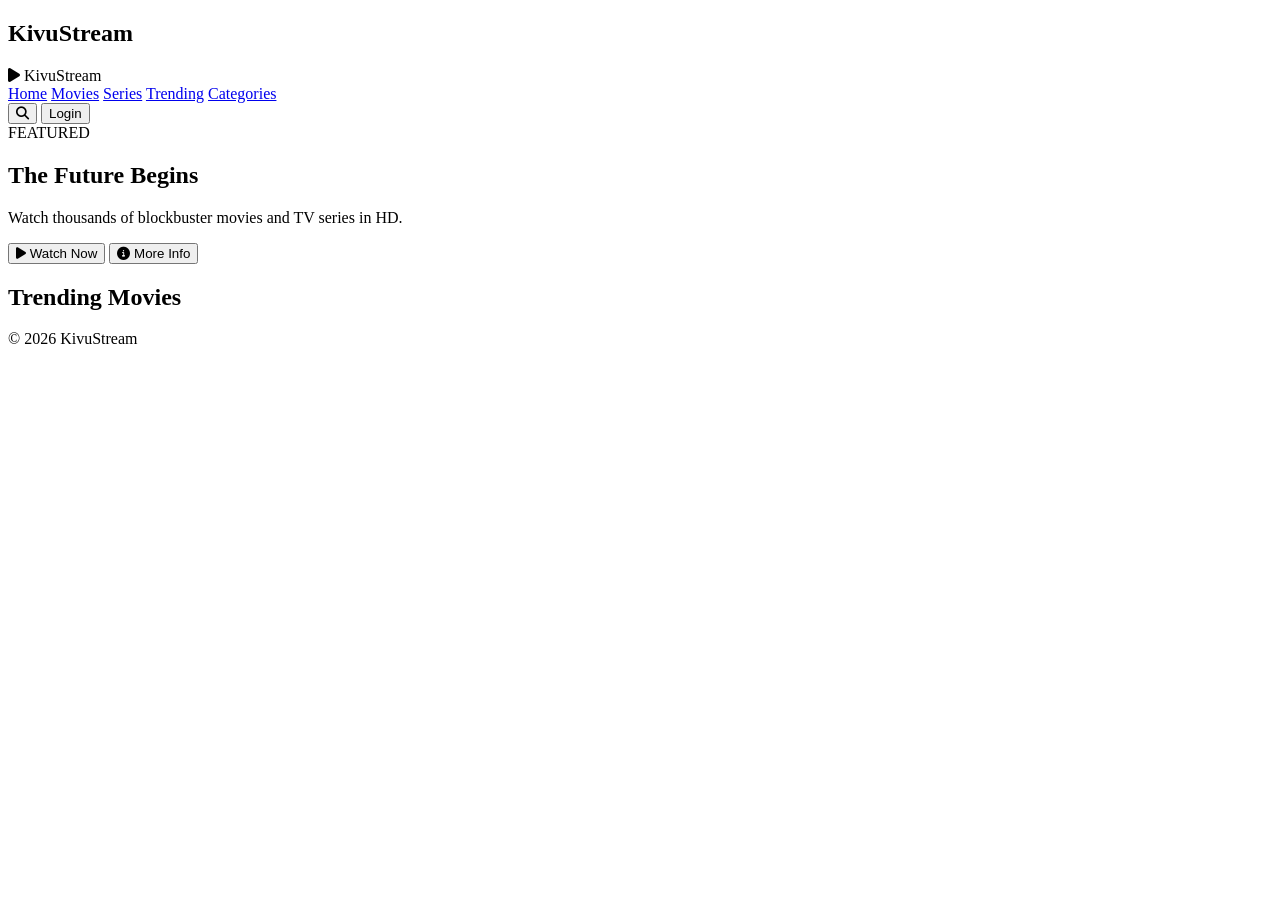
==== index.html @ 297dd87d "Create index.html" ====
<!DOCTYPE html>
<html lang="en">
<head>

<meta charset="UTF-8">
<meta name="viewport" content="width=device-width, initial-scale=1.0">

<title>KivuStream | Watch Movies & TV Shows</title>

<meta name="theme-color" content="#2563eb">

<link rel="preconnect" href="https://fonts.googleapis.com">
<link rel="preconnect" href="https://fonts.gstatic.com" crossorigin>

<link href="https://fonts.googleapis.com/css2?family=Inter:wght@300;400;500;600;700;800&display=swap" rel="stylesheet">

<link rel="stylesheet"
href="https://cdnjs.cloudflare.com/ajax/libs/font-awesome/6.7.2/css/all.min.css">

<link rel="stylesheet" href="css/style.css">
<link rel="stylesheet" href="css/responsive.css">
<link rel="stylesheet" href="css/animations.css">

</head>

<body>

<div id="loader">

<div class="spinner"></div>

<h2>KivuStream</h2>

</div>

<div id="app">

<header class="navbar">

<div class="logo">

<i class="fa-solid fa-play"></i>

<span>KivuStream</span>

</div>

<nav>

<a href="#">Home</a>

<a href="#">Movies</a>

<a href="#">Series</a>

<a href="#">Trending</a>

<a href="#">Categories</a>

</nav>

<div class="actions">

<button class="search-btn">

<i class="fa fa-search"></i>

</button>

<button class="login-btn">

Login

</button>

</div>

</header>

<section class="hero">

<div class="overlay"></div>

<div class="hero-content">

<span class="badge">FEATURED</span>

<h1>The Future Begins</h1>

<p>
Watch thousands of blockbuster movies and TV series in HD.
</p>

<div class="hero-buttons">

<button class="watch">

<i class="fa fa-play"></i>

Watch Now

</button>

<button class="info">

<i class="fa fa-circle-info"></i>

More Info

</button>

</div>

</div>

</section>

<main>

<section class="movies">

<h2>Trending Movies</h2>

<div id="movie-grid" class="movie-grid"></div>

</section>

</main>

<footer>

<p>

© 2026 KivuStream

</p>

</footer>

</div>

<script type="module" src="js/app.js"></script>

</body>
</html>
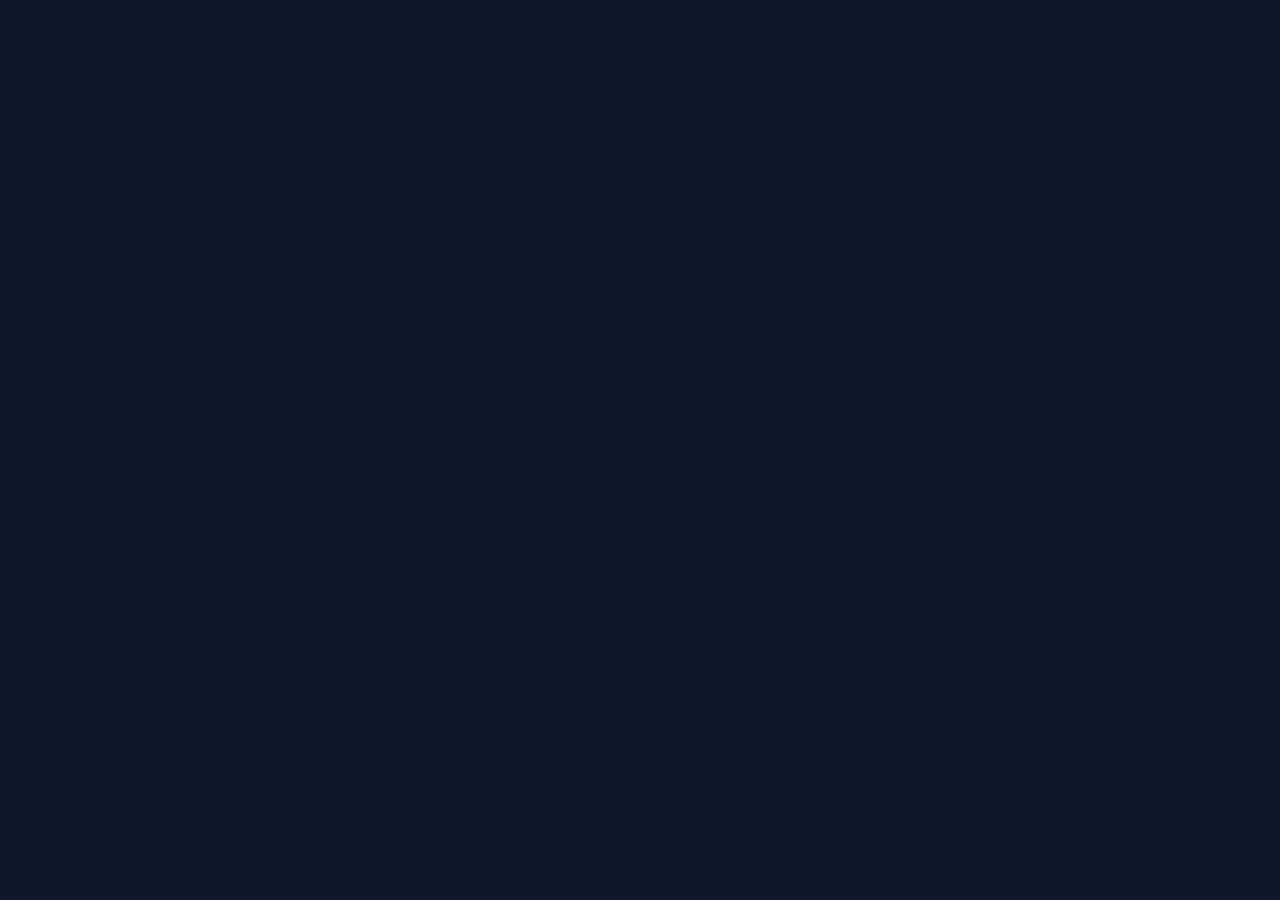
==== commit 51ccde3c: "Update index.html" ====
--- a/index.html
+++ b/index.html
@@ -5,139 +5,77 @@
 <meta charset="UTF-8">
 <meta name="viewport" content="width=device-width, initial-scale=1.0">
 
-<title>KivuStream | Watch Movies & TV Shows</title>
+<title>KivuStream</title>
 
-<meta name="theme-color" content="#2563eb">
+<meta name="theme-color" content="#2563EB">
 
 <link rel="preconnect" href="https://fonts.googleapis.com">
 <link rel="preconnect" href="https://fonts.gstatic.com" crossorigin>
 
 <link href="https://fonts.googleapis.com/css2?family=Inter:wght@300;400;500;600;700;800&display=swap" rel="stylesheet">
 
-<link rel="stylesheet"
-href="https://cdnjs.cloudflare.com/ajax/libs/font-awesome/6.7.2/css/all.min.css">
+<link href="https://cdnjs.cloudflare.com/ajax/libs/font-awesome/6.7.2/css/all.min.css" rel="stylesheet">
 
+<link rel="stylesheet" href="css/variables.css">
 <link rel="stylesheet" href="css/style.css">
 <link rel="stylesheet" href="css/responsive.css">
-<link rel="stylesheet" href="css/animations.css">
 
 </head>
 
 <body>
 
 <div id="loader">
-
-<div class="spinner"></div>
-
-<h2>KivuStream</h2>
-
+    <div class="loader-spinner"></div>
+    <h2>KivuStream</h2>
 </div>
 
 <div id="app">
 
-<header class="navbar">
+<header id="navbar"></header>
 
-<div class="logo">
+<main>
 
-<i class="fa-solid fa-play"></i>
+<section id="hero"></section>
 
-<span>KivuStream</span>
+<section id="trending"></section>
+
+<section id="latestMovies"></section>
+
+<section id="latestSeries"></section>
+
+<section id="action"></section>
+
+<section id="comedy"></section>
+
+<section id="drama"></section>
+
+<section id="romance"></section>
+
+<section id="crime"></section>
+
+<section id="scifi"></section>
+
+<section id="animation"></section>
+
+<section id="indian"></section>
+
+<section id="horror"></section>
+
+<section id="highschool"></section>
+
+<section id="tvseries"></section>
+
+<section id="recommended"></section>
+
+</main>
+
+<footer id="footer"></footer>
 
 </div>
 
-<nav>
+<div id="modal"></div>
 
-<a href="#">Home</a>
-
-<a href="#">Movies</a>
-
-<a href="#">Series</a>
-
-<a href="#">Trending</a>
-
-<a href="#">Categories</a>
-
-</nav>
-
-<div class="actions">
-
-<button class="search-btn">
-
-<i class="fa fa-search"></i>
-
-</button>
-
-<button class="login-btn">
-
-Login
-
-</button>
-
-</div>
-
-</header>
-
-<section class="hero">
-
-<div class="overlay"></div>
-
-<div class="hero-content">
-
-<span class="badge">FEATURED</span>
-
-<h1>The Future Begins</h1>
-
-<p>
-Watch thousands of blockbuster movies and TV series in HD.
-</p>
-
-<div class="hero-buttons">
-
-<button class="watch">
-
-<i class="fa fa-play"></i>
-
-Watch Now
-
-</button>
-
-<button class="info">
-
-<i class="fa fa-circle-info"></i>
-
-More Info
-
-</button>
-
-</div>
-
-</div>
-
-</section>
-
-<main>
-
-<section class="movies">
-
-<h2>Trending Movies</h2>
-
-<div id="movie-grid" class="movie-grid"></div>
-
-</section>
-
-</main>
-
-<footer>
-
-<p>
-
-© 2026 KivuStream
-
-</p>
-
-</footer>
-
-</div>
+<div id="toast-container"></div>
 
 <script type="module" src="js/app.js"></script>
 
--- a/css/style.css
+++ b/css/style.css
@@ -0,0 +1,384 @@
+:root{
+
+--blue:#2563eb;
+--green:#10b981;
+--yellow:#facc15;
+--gray:#374151;
+--dark:#0f172a;
+--card:#1e293b;
+--text:#ffffff;
+--muted:#94a3b8;
+
+}
+
+*{
+
+margin:0;
+
+padding:0;
+
+box-sizing:border-box;
+
+font-family:'Inter',;
+
+}
+
+body{
+
+background:var(--dark);
+
+color:var(--text);
+
+overflow-x:hidden;
+
+}
+
+a{
+
+text-decoration:none;
+
+color:white;
+
+}
+
+img{
+
+display:block;
+
+max-width:100%;
+
+}
+
+.navbar{
+
+height:75px;
+
+display:flex;
+
+align-items:center;
+
+justify-content:space-between;
+
+padding:0 60px;
+
+background:rgba(15,23,42,.9);
+
+backdrop-filter:blur(20px);
+
+position:fixed;
+
+width:100%;
+
+z-index:999;
+
+}
+
+.logo{
+
+font-size:28px;
+
+font-weight:800;
+
+display:flex;
+
+gap:12px;
+
+align-items:center;
+
+color:var(--yellow);
+
+}
+
+.logo i{
+
+color:var(--green);
+
+}
+
+nav{
+
+display:flex;
+
+gap:35px;
+
+}
+
+nav a{
+
+font-weight:600;
+
+transition:.3s;
+
+}
+
+nav a:hover{
+
+color:var(--green);
+
+}
+
+.actions{
+
+display:flex;
+
+gap:15px;
+
+}
+
+.actions button{
+
+border:none;
+
+padding:10px 18px;
+
+border-radius:10px;
+
+cursor:pointer;
+
+font-weight:700;
+
+}
+
+.search-btn{
+
+background:var(--gray);
+
+color:white;
+
+}
+
+.login-btn{
+
+background:var(--blue);
+
+color:white;
+
+}
+
+.hero{
+
+height:100vh;
+
+background:url("https://images.unsplash.com/photo-1489599849927-2ee91cede3ba?auto=format&fit=crop&w=1800&q=80") center/cover;
+
+display:flex;
+
+align-items:center;
+
+padding:80px;
+
+position:relative;
+
+}
+
+.overlay{
+
+position:absolute;
+
+inset:0;
+
+background:linear-gradient(to right,#0f172af0,#0f172a70);
+
+}
+
+.hero-content{
+
+position:relative;
+
+max-width:600px;
+
+z-index:2;
+
+}
+
+.badge{
+
+background:var(--yellow);
+
+color:black;
+
+padding:6px 14px;
+
+border-radius:20px;
+
+font-weight:700;
+
+}
+
+.hero h1{
+
+font-size:64px;
+
+margin:20px 0;
+
+}
+
+.hero p{
+
+color:var(--muted);
+
+font-size:20px;
+
+line-height:1.7;
+
+}
+
+.hero-buttons{
+
+margin-top:35px;
+
+display:flex;
+
+gap:20px;
+
+}
+
+.watch{
+
+background:var(--green);
+
+color:white;
+
+}
+
+.info{
+
+background:var(--blue);
+
+color:white;
+
+}
+
+.hero-buttons button{
+
+padding:16px 30px;
+
+border:none;
+
+border-radius:12px;
+
+cursor:pointer;
+
+font-size:16px;
+
+font-weight:700;
+
+}
+
+.movies{
+
+padding:80px;
+
+}
+
+.movies h2{
+
+margin-bottom:30px;
+
+font-size:32px;
+
+}
+
+.movie-grid{
+
+display:grid;
+
+grid-template-columns:repeat(auto-fill,minmax(230px,1fr));
+
+gap:25px;
+
+}
+
+.movie-card{
+
+background:var(--card);
+
+border-radius:18px;
+
+overflow:hidden;
+
+transition:.35s;
+
+}
+
+.movie-card:hover{
+
+transform:translateY(-10px);
+
+}
+
+.poster{
+
+height:320px;
+
+background:#333;
+
+}
+
+.movie-info{
+
+padding:20px;
+
+}
+
+.movie-info h3{
+
+font-size:18px;
+
+margin-bottom:10px;
+
+}
+
+.movie-info span{
+
+color:var(--yellow);
+
+}
+
+footer{
+
+padding:50px;
+
+text-align:center;
+
+color:var(--muted);
+
+}
+
+#loader{
+
+position:fixed;
+
+inset:0;
+
+background:#08111f;
+
+display:flex;
+
+justify-content:center;
+
+align-items:center;
+
+flex-direction:column;
+
+z-index:9999;
+
+}
+
+.spinner{
+
+width:60px;
+
+height:60px;
+
+border:5px solid #333;
+
+border-top:5px solid var(--green);
+
+border-radius:50%;
+
+animation:spin 1s linear infinite;
+
+margin-bottom:20px;
+
+}
--- a/css/responsive.css
+++ b/css/responsive.css
@@ -0,0 +1,33 @@
+@media(max-width:900px){
+
+.navbar{
+
+padding:20px;
+
+}
+
+nav{
+
+display:none;
+
+}
+
+.hero{
+
+padding:30px;
+
+}
+
+.hero h1{
+
+font-size:42px;
+
+}
+
+.movies{
+
+padding:30px;
+
+}
+
+}
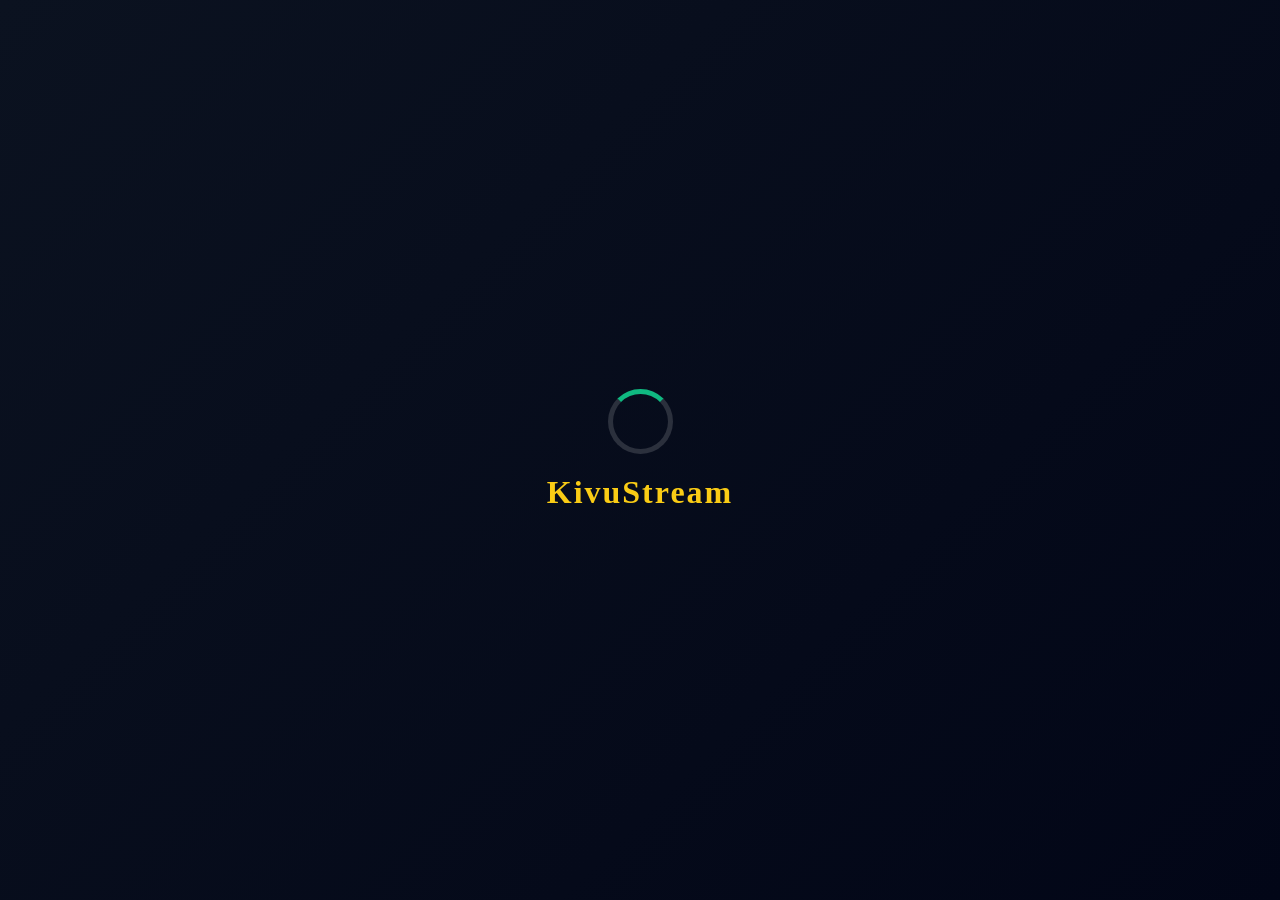
==== commit 13ec3bca: "Update index.html" ====
--- a/index.html
+++ b/index.html
@@ -30,7 +30,7 @@
 </div>
 
 <div id="app">
-
+<div id="navbar-container"></div>
 <header id="navbar"></header>
 
 <main>
--- a/css/variables.css
+++ b/css/variables.css
@@ -0,0 +1,262 @@
+/* ===========================================
+   KIVUSTREAM PRO
+   DESIGN SYSTEM
+=========================================== */
+
+:root{
+
+/* ===========================
+   BRAND COLORS
+=========================== */
+
+--primary:#2563EB;
+--primary-hover:#1D4ED8;
+
+--secondary:#10B981;
+--secondary-hover:#059669;
+
+--accent:#FACC15;
+--accent-hover:#EAB308;
+
+--success:#22C55E;
+--warning:#F59E0B;
+--danger:#EF4444;
+
+/* ===========================
+   BACKGROUNDS
+=========================== */
+
+--bg:#0B1220;
+--bg-secondary:#111827;
+--surface:#172033;
+--surface-hover:#1F2937;
+--surface-light:#263246;
+
+/* ===========================
+   TEXT
+=========================== */
+
+--text:#FFFFFF;
+--text-secondary:#D1D5DB;
+--text-muted:#94A3B8;
+--text-disabled:#64748B;
+
+/* ===========================
+   BORDERS
+=========================== */
+
+--border:#334155;
+--border-light:#475569;
+
+/* ===========================
+   BADGES
+=========================== */
+
+--hd:#2563EB;
+--premium:#FACC15;
+--new:#10B981;
+--top10:#EF4444;
+
+/* ===========================
+   OVERLAYS
+=========================== */
+
+--overlay-dark:rgba(0,0,0,.72);
+--overlay-light:rgba(255,255,255,.08);
+
+/* ===========================
+   GLASS
+=========================== */
+
+--glass:rgba(255,255,255,.06);
+--glass-border:rgba(255,255,255,.12);
+
+/* ===========================
+   SHADOWS
+=========================== */
+
+--shadow-xs:0 2px 6px rgba(0,0,0,.15);
+
+--shadow-sm:0 6px 16px rgba(0,0,0,.22);
+
+--shadow-md:0 12px 28px rgba(0,0,0,.30);
+
+--shadow-lg:0 20px 40px rgba(0,0,0,.40);
+
+--shadow-xl:0 35px 80px rgba(0,0,0,.55);
+
+/* ===========================
+   RADIUS
+=========================== */
+
+--radius-xs:6px;
+--radius-sm:10px;
+--radius-md:16px;
+--radius-lg:22px;
+--radius-xl:30px;
+--radius-round:999px;
+
+/* ===========================
+   SPACING
+=========================== */
+
+--space-1:4px;
+--space-2:8px;
+--space-3:12px;
+--space-4:16px;
+--space-5:20px;
+--space-6:24px;
+--space-7:32px;
+--space-8:40px;
+--space-9:48px;
+--space-10:64px;
+--space-11:80px;
+--space-12:100px;
+
+/* ===========================
+   LAYOUT
+=========================== */
+
+--container:1600px;
+
+--navbar-height:80px;
+
+--hero-height:88vh;
+
+--card-width:220px;
+
+--card-height:330px;
+
+/* ===========================
+   TRANSITIONS
+=========================== */
+
+--transition-fast:.18s ease;
+
+--transition:.3s ease;
+
+--transition-slow:.45s ease;
+
+/* ===========================
+   Z INDEX
+=========================== */
+
+--z-loader:99999;
+--z-modal:9999;
+--z-navbar:1000;
+--z-overlay:900;
+
+/* ===========================
+   TYPOGRAPHY
+=========================== */
+
+--font-main:"Inter",;
+
+--fw-light:300;
+--fw-normal:400;
+--fw-medium:500;
+--fw-semibold:600;
+--fw-bold:700;
+--fw-extrabold:800;
+
+--fs-xs:.75rem;
+--fs-sm:.875rem;
+--fs-md:1rem;
+--fs-lg:1.15rem;
+--fs-xl:1.4rem;
+--fs-2xl:2rem;
+--fs-3xl:3rem;
+--fs-4xl:4rem;
+
+/* ===========================
+   POSTERS
+=========================== */
+
+--poster-radius:18px;
+
+--poster-shadow:
+0 12px 30px rgba(0,0,0,.45);
+
+/* ===========================
+   BUTTONS
+=========================== */
+
+--btn-height:48px;
+
+--btn-radius:14px;
+
+/* ===========================
+   SEARCH
+=========================== */
+
+--search-height:56px;
+
+/* ===========================
+   FOOTER
+=========================== */
+
+--footer-bg:#08111E;
+
+}
+
+/* ===========================================
+   RESET
+=========================================== */
+
+*{
+margin:0;
+padding:0;
+box-sizing:border-box;
+}
+
+html{
+
+scroll-behavior:smooth;
+
+}
+
+body{
+
+background:var(--bg);
+
+color:var(--text);
+
+font-family:var(--font-main);
+
+overflow-x:hidden;
+
+}
+
+button{
+
+font-family:inherit;
+
+}
+
+input{
+
+font-family:inherit;
+
+}
+
+img{
+
+display:block;
+
+max-width:100%;
+
+}
+
+a{
+
+text-decoration:none;
+
+color:inherit;
+
+}
+
+ul{
+
+list-style:none;
+
+}
--- a/css/style.css
+++ b/css/style.css
@@ -1,384 +1,3996 @@
-:root{
-
---blue:#2563eb;
---green:#10b981;
---yellow:#facc15;
---gray:#374151;
---dark:#0f172a;
---card:#1e293b;
---text:#ffffff;
---muted:#94a3b8;
-
-}
-
-*{
-
-margin:0;
-
-padding:0;
-
-box-sizing:border-box;
-
-font-family:'Inter',;
-
-}
+/* ===========================================
+   KIVUSTREAM PRO
+   STYLE SYSTEM
+   PART 3A
+   GLOBAL + NAVBAR + LOADER
+=========================================== */
+
+
+/* ===========================================
+   GLOBAL BODY
+=========================================== */
 
 body{
 
-background:var(--dark);
-
-color:var(--text);
-
-overflow-x:hidden;
-
-}
-
-a{
-
-text-decoration:none;
-
-color:white;
-
-}
-
-img{
-
-display:block;
-
-max-width:100%;
-
-}
-
-.navbar{
-
-height:75px;
-
-display:flex;
-
-align-items:center;
-
-justify-content:space-between;
-
-padding:0 60px;
-
-background:rgba(15,23,42,.9);
-
-backdrop-filter:blur(20px);
-
-position:fixed;
-
-width:100%;
-
-z-index:999;
-
-}
+    background:var(--bg);
+
+    color:var(--text);
+
+    min-height:100vh;
+
+}
+
+
+/* ===========================================
+   APP CONTAINER
+=========================================== */
+
+#app{
+
+    width:100%;
+
+    min-height:100vh;
+
+    overflow:hidden;
+
+}
+
+
+/* ===========================================
+   MAIN CONTAINER
+=========================================== */
+
+main{
+
+    width:100%;
+
+}
+
+
+.container{
+
+    width:min(
+        var(--container),
+        100%
+    );
+
+    margin:auto;
+
+    padding-left:40px;
+
+    padding-right:40px;
+
+}
+
+
+/* ===========================================
+   LOADER
+=========================================== */
+
+
+#loader{
+
+    position:fixed;
+
+    inset:0;
+
+    background:
+    linear-gradient(
+        135deg,
+        var(--bg),
+        #020617
+    );
+
+    display:flex;
+
+    justify-content:center;
+
+    align-items:center;
+
+    flex-direction:column;
+
+    gap:20px;
+
+    z-index:var(--z-loader);
+
+    transition:
+    opacity .5s ease,
+    visibility .5s ease;
+
+}
+
+
+#loader.hide{
+
+    opacity:0;
+
+    visibility:hidden;
+
+}
+
+
+#loader h2{
+
+    font-size:32px;
+
+    font-weight:800;
+
+    color:var(--accent);
+
+    letter-spacing:2px;
+
+}
+
+
+
+.loader-spinner{
+
+
+    width:65px;
+
+    height:65px;
+
+
+    border-radius:50%;
+
+
+    border:
+
+    5px solid
+    rgba(255,255,255,.15);
+
+
+    border-top-color:
+
+    var(--secondary);
+
+
+    animation:
+
+    loaderSpin 1s linear infinite;
+
+
+}
+
+
+@keyframes loaderSpin{
+
+
+    from{
+
+        transform:rotate(0deg);
+
+    }
+
+
+    to{
+
+        transform:rotate(360deg);
+
+    }
+
+
+}
+
+
+
+/* ===========================================
+   CUSTOM SCROLLBAR
+=========================================== */
+
+
+::-webkit-scrollbar{
+
+    width:10px;
+
+    height:10px;
+
+}
+
+
+::-webkit-scrollbar-track{
+
+    background:
+
+    var(--bg-secondary);
+
+}
+
+
+::-webkit-scrollbar-thumb{
+
+    background:
+
+    linear-gradient(
+        var(--primary),
+        var(--secondary)
+    );
+
+    border-radius:20px;
+
+}
+
+
+::-webkit-scrollbar-thumb:hover{
+
+    background:
+
+    var(--accent);
+
+}
+
+
+
+/* ===========================================
+   GLASS NAVBAR
+=========================================== */
+
+
+#navbar{
+
+
+    position:fixed;
+
+    top:0;
+
+    left:0;
+
+    width:100%;
+
+
+    height:var(--navbar-height);
+
+
+    display:flex;
+
+
+    align-items:center;
+
+
+    justify-content:space-between;
+
+
+    padding:
+
+    0 50px;
+
+
+
+    z-index:var(--z-navbar);
+
+
+
+    background:
+
+    rgba(11,18,32,.65);
+
+
+
+    backdrop-filter:
+
+    blur(18px);
+
+
+
+    border-bottom:
+
+    1px solid
+
+    var(--glass-border);
+
+
+
+    transition:
+
+    var(--transition);
+
+
+
+}
+
+
+
+/* Navbar when scrolling */
+
+#navbar.scrolled{
+
+
+    background:
+
+    rgba(11,18,32,.95);
+
+
+    box-shadow:
+
+    var(--shadow-md);
+
+
+}
+
+
+
+/* ===========================================
+   LOGO
+=========================================== */
+
 
 .logo{
 
-font-size:28px;
-
-font-weight:800;
-
-display:flex;
-
-gap:12px;
-
-align-items:center;
-
-color:var(--yellow);
-
-}
+
+    display:flex;
+
+
+    align-items:center;
+
+
+    gap:12px;
+
+
+    font-size:28px;
+
+
+    font-weight:var(--fw-extrabold);
+
+
+    color:var(--accent);
+
+
+    cursor:pointer;
+
+
+}
+
+
 
 .logo i{
 
-color:var(--green);
-
-}
-
-nav{
-
-display:flex;
-
-gap:35px;
-
-}
-
-nav a{
-
-font-weight:600;
-
-transition:.3s;
-
-}
-
-nav a:hover{
-
-color:var(--green);
-
-}
-
-.actions{
-
-display:flex;
-
-gap:15px;
-
-}
-
-.actions button{
-
-border:none;
-
-padding:10px 18px;
-
-border-radius:10px;
-
-cursor:pointer;
-
-font-weight:700;
-
-}
-
-.search-btn{
-
-background:var(--gray);
-
-color:white;
-
-}
+
+    color:var(--secondary);
+
+
+    font-size:30px;
+
+
+}
+
+
+
+/* ===========================================
+   NAVIGATION LINKS
+=========================================== */
+
+
+.nav-links{
+
+
+    display:flex;
+
+
+    align-items:center;
+
+
+    gap:32px;
+
+
+}
+
+
+.nav-links a{
+
+
+    color:
+
+    var(--text-secondary);
+
+
+    font-size:
+
+    var(--fs-md);
+
+
+    font-weight:
+
+    var(--fw-medium);
+
+
+    position:relative;
+
+
+    transition:
+
+    var(--transition);
+
+
+}
+
+
+
+.nav-links a::after{
+
+
+    content:"";
+
+
+    position:absolute;
+
+
+    left:0;
+
+
+    bottom:-8px;
+
+
+    width:0;
+
+
+    height:3px;
+
+
+    border-radius:20px;
+
+
+    background:
+
+    var(--secondary);
+
+
+    transition:
+
+    var(--transition);
+
+
+
+}
+
+
+
+
+.nav-links a:hover{
+
+
+    color:
+
+    var(--text);
+
+
+}
+
+
+
+.nav-links a:hover::after{
+
+
+    width:100%;
+
+
+}
+
+
+
+/* ===========================================
+   NAV ACTION BUTTONS
+=========================================== */
+
+
+.nav-actions{
+
+
+    display:flex;
+
+
+    align-items:center;
+
+
+    gap:14px;
+
+
+}
+
+
+
+.icon-btn{
+
+
+    width:45px;
+
+
+    height:45px;
+
+
+    border-radius:
+
+    var(--radius-md);
+
+
+    border:
+
+    1px solid
+
+    var(--glass-border);
+
+
+    background:
+
+    var(--glass);
+
+
+    color:
+
+    var(--text);
+
+
+    display:flex;
+
+
+    align-items:center;
+
+
+    justify-content:center;
+
+
+    cursor:pointer;
+
+
+    transition:
+
+    var(--transition);
+
+
+
+}
+
+
+
+.icon-btn:hover{
+
+
+    background:
+
+    var(--primary);
+
+
+    transform:
+
+    translateY(-3px);
+
+
+}
+
+
+
 
 .login-btn{
 
-background:var(--blue);
-
-color:white;
-
-}
-
-.hero{
-
-height:100vh;
-
-background:url("https://images.unsplash.com/photo-1489599849927-2ee91cede3ba?auto=format&fit=crop&w=1800&q=80") center/cover;
-
-display:flex;
-
-align-items:center;
-
-padding:80px;
-
-position:relative;
-
-}
-
-.overlay{
-
-position:absolute;
-
-inset:0;
-
-background:linear-gradient(to right,#0f172af0,#0f172a70);
-
-}
+
+    height:
+
+    var(--btn-height);
+
+
+    padding:
+
+    0 25px;
+
+
+    border:none;
+
+
+    border-radius:
+
+    var(--btn-radius);
+
+
+    background:
+
+    var(--primary);
+
+
+    color:white;
+
+
+    font-weight:
+
+    var(--fw-bold);
+
+
+    cursor:pointer;
+
+
+    transition:
+
+    var(--transition);
+
+
+
+}
+
+
+
+
+.login-btn:hover{
+
+
+    background:
+
+    var(--primary-hover);
+
+
+    transform:
+
+    translateY(-3px);
+
+
+}
+
+
+
+/* ===========================================
+   BUTTON BASE
+=========================================== */
+
+
+.btn{
+
+
+    height:
+
+    var(--btn-height);
+
+
+    padding:
+
+    0 28px;
+
+
+    border-radius:
+
+    var(--btn-radius);
+
+
+    border:none;
+
+
+    cursor:pointer;
+
+
+    display:inline-flex;
+
+
+    align-items:center;
+
+
+    justify-content:center;
+
+
+    gap:10px;
+
+
+    font-weight:
+
+    var(--fw-bold);
+
+
+    transition:
+
+    var(--transition);
+
+
+
+}
+
+
+.btn-primary{
+
+
+    background:
+
+    var(--primary);
+
+
+    color:white;
+
+
+}
+
+
+
+.btn-primary:hover{
+
+
+    background:
+
+    var(--primary-hover);
+
+
+}
+
+
+
+.btn-green{
+
+
+    background:
+
+    var(--secondary);
+
+
+    color:white;
+
+
+}
+
+
+
+.btn-yellow{
+
+
+    background:
+
+    var(--accent);
+
+
+    color:#000;
+
+
+}
+/* ===========================================
+   KIVUSTREAM PRO
+   STYLE SYSTEM
+   PART 3B
+   HERO SECTION
+=========================================== */
+
+
+/* ===========================================
+   HERO CONTAINER
+=========================================== */
+
+
+#hero{
+
+
+    position:relative;
+
+
+    width:100%;
+
+
+    height:var(--hero-height);
+
+
+    min-height:650px;
+
+
+    display:flex;
+
+
+    align-items:center;
+
+
+    overflow:hidden;
+
+
+
+    background:
+
+
+    linear-gradient(
+
+        90deg,
+
+        var(--bg),
+
+        transparent
+
+    );
+
+
+
+}
+
+
+
+/* Dynamic TMDB backdrop image */
+
+.hero-backdrop{
+
+
+    position:absolute;
+
+
+    inset:0;
+
+
+    background-position:center;
+
+
+    background-size:cover;
+
+
+    background-repeat:no-repeat;
+
+
+    z-index:1;
+
+
+    animation:
+
+
+    heroZoom 15s infinite alternate;
+
+
+
+}
+
+
+
+/* ===========================================
+   HERO OVERLAYS
+=========================================== */
+
+
+.hero-overlay{
+
+
+    position:absolute;
+
+
+    inset:0;
+
+
+    z-index:2;
+
+
+    background:
+
+
+    linear-gradient(
+
+        90deg,
+
+        rgba(11,18,32,.98) 0%,
+
+        rgba(11,18,32,.75) 35%,
+
+        rgba(11,18,32,.35) 70%,
+
+        rgba(11,18,32,.8) 100%
+
+    );
+
+}
+
+
+
+.hero-bottom-fade{
+
+
+    position:absolute;
+
+
+    bottom:0;
+
+
+    left:0;
+
+
+    width:100%;
+
+
+    height:180px;
+
+
+    z-index:3;
+
+
+
+    background:
+
+
+    linear-gradient(
+
+        transparent,
+
+        var(--bg)
+
+    );
+
+
+
+}
+
+
+
+
+/* ===========================================
+   HERO CONTENT
+=========================================== */
+
 
 .hero-content{
 
-position:relative;
-
-max-width:600px;
-
-z-index:2;
-
-}
-
-.badge{
-
-background:var(--yellow);
-
-color:black;
-
-padding:6px 14px;
-
-border-radius:20px;
-
-font-weight:700;
-
-}
-
-.hero h1{
-
-font-size:64px;
-
-margin:20px 0;
-
-}
-
-.hero p{
-
-color:var(--muted);
-
-font-size:20px;
-
-line-height:1.7;
-
-}
-
-.hero-buttons{
-
-margin-top:35px;
-
-display:flex;
-
-gap:20px;
-
-}
-
-.watch{
-
-background:var(--green);
-
-color:white;
-
-}
-
-.info{
-
-background:var(--blue);
-
-color:white;
-
-}
-
-.hero-buttons button{
-
-padding:16px 30px;
-
-border:none;
-
-border-radius:12px;
-
-cursor:pointer;
-
-font-size:16px;
-
-font-weight:700;
-
-}
-
-.movies{
-
-padding:80px;
-
-}
-
-.movies h2{
-
-margin-bottom:30px;
-
-font-size:32px;
-
-}
-
-.movie-grid{
-
-display:grid;
-
-grid-template-columns:repeat(auto-fill,minmax(230px,1fr));
-
-gap:25px;
-
-}
+
+    position:relative;
+
+
+    z-index:4;
+
+
+    width:min(700px,90%);
+
+
+    margin-left:60px;
+
+
+    padding-top:60px;
+
+
+
+}
+
+
+
+.hero-badge{
+
+
+    display:inline-flex;
+
+
+    align-items:center;
+
+
+    gap:8px;
+
+
+
+    padding:
+
+    7px 16px;
+
+
+
+    border-radius:
+
+    var(--radius-round);
+
+
+
+    background:
+
+    var(--accent);
+
+
+
+    color:#000;
+
+
+
+    font-size:
+
+    var(--fs-sm);
+
+
+
+    font-weight:
+
+    var(--fw-bold);
+
+
+
+    margin-bottom:20px;
+
+
+
+}
+
+
+
+.hero-title{
+
+
+    font-size:
+
+    clamp(
+
+        42px,
+
+        6vw,
+
+        78px
+
+    );
+
+
+
+    line-height:1.05;
+
+
+    font-weight:
+
+    var(--fw-extrabold);
+
+
+    margin-bottom:20px;
+
+
+
+    text-shadow:
+
+    0 10px 30px rgba(0,0,0,.5);
+
+
+
+}
+
+
+
+.hero-description{
+
+
+    color:
+
+    var(--text-secondary);
+
+
+
+    font-size:
+
+    18px;
+
+
+
+    line-height:1.7;
+
+
+    max-width:600px;
+
+
+
+    display:-webkit-box;
+
+
+    -webkit-line-clamp:3;
+
+
+    -webkit-box-orient:vertical;
+
+
+    overflow:hidden;
+
+
+
+}
+
+
+
+
+/* ===========================================
+   HERO META INFORMATION
+=========================================== */
+
+
+.hero-meta{
+
+
+    display:flex;
+
+
+    align-items:center;
+
+
+    flex-wrap:wrap;
+
+
+    gap:12px;
+
+
+    margin:25px 0;
+
+
+
+}
+
+
+
+
+.hero-meta span{
+
+
+    padding:
+
+    6px 14px;
+
+
+
+    border-radius:
+
+    var(--radius-round);
+
+
+
+    background:
+
+    var(--glass);
+
+
+
+    border:
+
+    1px solid
+
+    var(--glass-border);
+
+
+
+    color:
+
+    var(--text);
+
+
+
+    font-size:
+
+    var(--fs-sm);
+
+
+
+}
+
+
+
+.hero-rating{
+
+
+    color:
+
+    var(--accent)!important;
+
+
+}
+
+
+
+/* ===========================================
+   HERO ACTION BUTTONS
+=========================================== */
+
+
+.hero-actions{
+
+
+    display:flex;
+
+
+    gap:15px;
+
+
+    margin-top:35px;
+
+
+
+}
+
+
+
+.hero-watch{
+
+
+    background:
+
+    var(--secondary);
+
+
+    color:white;
+
+
+
+}
+
+
+
+.hero-watch:hover{
+
+
+    background:
+
+    var(--secondary-hover);
+
+
+
+}
+
+
+
+.hero-trailer{
+
+
+    background:
+
+    rgba(255,255,255,.12);
+
+
+
+    color:white;
+
+
+
+    backdrop-filter:
+
+    blur(10px);
+
+
+
+    border:
+
+    1px solid
+
+    rgba(255,255,255,.2);
+
+
+
+}
+
+
+
+.hero-trailer:hover{
+
+
+    background:
+
+    rgba(255,255,255,.22);
+
+
+
+}
+
+
+
+
+
+/* ===========================================
+   HERO SLIDER CONTROLS
+=========================================== */
+
+
+.hero-controls{
+
+
+    position:absolute;
+
+
+    right:50px;
+
+
+    bottom:100px;
+
+
+    z-index:10;
+
+
+    display:flex;
+
+
+    gap:10px;
+
+
+
+}
+
+
+
+.hero-dot{
+
+
+    width:10px;
+
+
+    height:10px;
+
+
+    border-radius:50%;
+
+
+    background:
+
+    rgba(255,255,255,.4);
+
+
+
+    cursor:pointer;
+
+
+    transition:
+
+    var(--transition);
+
+
+
+}
+
+
+
+.hero-dot.active{
+
+
+    width:35px;
+
+
+    border-radius:20px;
+
+
+    background:
+
+    var(--secondary);
+
+
+
+}
+
+
+
+
+
+/* ===========================================
+   HERO ANIMATIONS
+=========================================== */
+
+
+@keyframes heroZoom{
+
+
+    from{
+
+
+        transform:scale(1);
+
+
+    }
+
+
+
+    to{
+
+
+        transform:scale(1.08);
+
+
+    }
+
+
+}
+
+
+
+
+
+.hero-content{
+
+
+    animation:
+
+    heroFade .8s ease;
+
+
+
+}
+
+
+
+@keyframes heroFade{
+
+
+    from{
+
+
+        opacity:0;
+
+
+        transform:
+
+        translateY(30px);
+
+
+
+    }
+
+
+
+    to{
+
+
+        opacity:1;
+
+
+        transform:
+
+        translateY(0);
+
+
+
+    }
+
+
+}
+/* ===========================================
+   KIVUSTREAM PRO
+   STYLE SYSTEM
+   PART 3C
+   MOVIE CARDS
+=========================================== */
+
+
+/* ===========================================
+   CONTENT SECTIONS
+=========================================== */
+
+
+.content-section{
+
+
+    width:100%;
+
+
+    padding:
+
+    35px 50px;
+
+
+
+}
+
+
+
+.section-header{
+
+
+    display:flex;
+
+
+    align-items:center;
+
+
+    justify-content:space-between;
+
+
+    margin-bottom:25px;
+
+
+
+}
+
+
+
+.section-title{
+
+
+    font-size:
+
+    var(--fs-2xl);
+
+
+
+    font-weight:
+
+    var(--fw-bold);
+
+
+
+    display:flex;
+
+
+    align-items:center;
+
+
+    gap:12px;
+
+
+
+}
+
+
+
+.section-title::before{
+
+
+    content:"";
+
+
+    width:5px;
+
+
+    height:30px;
+
+
+    background:
+
+    var(--secondary);
+
+
+
+    border-radius:
+
+    20px;
+
+
+
+}
+
+
+
+.view-all{
+
+
+    color:
+
+    var(--accent);
+
+
+
+    font-weight:
+
+    var(--fw-semibold);
+
+
+
+    cursor:pointer;
+
+
+    transition:
+
+    var(--transition);
+
+
+
+}
+
+
+
+.view-all:hover{
+
+
+    color:
+
+    var(--secondary);
+
+
+
+}
+
+
+
+
+/* ===========================================
+   MOVIE ROW
+=========================================== */
+
+
+.movie-row{
+
+
+    display:flex;
+
+
+    gap:22px;
+
+
+    overflow-x:auto;
+
+
+    scroll-behavior:smooth;
+
+
+    padding-bottom:20px;
+
+
+
+}
+
+
+
+.movie-row::-webkit-scrollbar{
+
+
+    height:6px;
+
+
+
+}
+
+
+
+/* ===========================================
+   MOVIE CARD
+=========================================== */
+
 
 .movie-card{
 
-background:var(--card);
-
-border-radius:18px;
-
-overflow:hidden;
-
-transition:.35s;
-
-}
+
+    position:relative;
+
+
+    flex:
+
+    0 0 var(--card-width);
+
+
+
+    height:
+
+    var(--card-height);
+
+
+
+    border-radius:
+
+    var(--poster-radius);
+
+
+
+    overflow:hidden;
+
+
+
+    background:
+
+    var(--surface);
+
+
+
+    cursor:pointer;
+
+
+
+    transition:
+
+    var(--transition);
+
+
+
+    box-shadow:
+
+    var(--shadow-sm);
+
+
+
+}
+
+
+
 
 .movie-card:hover{
 
-transform:translateY(-10px);
-
-}
-
-.poster{
-
-height:320px;
-
-background:#333;
-
-}
+
+    transform:
+
+    translateY(-12px)
+    scale(1.03);
+
+
+
+    box-shadow:
+
+    var(--shadow-xl);
+
+
+
+}
+
+
+
+
+
+/* ===========================================
+   POSTER IMAGE
+=========================================== */
+
+
+.movie-poster{
+
+
+    width:100%;
+
+
+    height:100%;
+
+
+    object-fit:cover;
+
+
+
+    transition:
+
+    var(--transition-slow);
+
+
+
+}
+
+
+
+
+.movie-card:hover .movie-poster{
+
+
+    transform:
+
+    scale(1.08);
+
+
+
+}
+
+
+
+/* ===========================================
+   CARD GRADIENT
+=========================================== */
+
+
+.movie-gradient{
+
+
+    position:absolute;
+
+
+    inset:0;
+
+
+    background:
+
+
+    linear-gradient(
+
+        transparent 40%,
+
+        rgba(0,0,0,.95)
+
+    );
+
+
+
+    z-index:2;
+
+
+
+}
+
+
+
+
+/* ===========================================
+   MOVIE INFO
+=========================================== */
+
 
 .movie-info{
 
-padding:20px;
-
-}
-
-.movie-info h3{
-
-font-size:18px;
-
-margin-bottom:10px;
-
-}
-
-.movie-info span{
-
-color:var(--yellow);
-
-}
-
-footer{
-
-padding:50px;
-
-text-align:center;
-
-color:var(--muted);
-
-}
-
-#loader{
-
-position:fixed;
-
-inset:0;
-
-background:#08111f;
-
-display:flex;
-
-justify-content:center;
-
-align-items:center;
-
-flex-direction:column;
-
-z-index:9999;
-
-}
-
-.spinner{
-
-width:60px;
-
-height:60px;
-
-border:5px solid #333;
-
-border-top:5px solid var(--green);
-
-border-radius:50%;
-
-animation:spin 1s linear infinite;
-
-margin-bottom:20px;
-
-}
+
+    position:absolute;
+
+
+    bottom:0;
+
+
+    left:0;
+
+
+    right:0;
+
+
+    z-index:3;
+
+
+
+    padding:
+
+    20px;
+
+
+
+}
+
+
+
+
+.movie-title{
+
+
+    font-size:
+
+    var(--fs-md);
+
+
+
+    font-weight:
+
+    var(--fw-bold);
+
+
+
+    color:white;
+
+
+
+    white-space:nowrap;
+
+
+    overflow:hidden;
+
+
+    text-overflow:ellipsis;
+
+
+
+}
+
+
+
+
+.movie-meta{
+
+
+    display:flex;
+
+
+    align-items:center;
+
+
+    gap:10px;
+
+
+    margin-top:10px;
+
+
+
+    color:
+
+    var(--text-secondary);
+
+
+
+    font-size:
+
+    var(--fs-sm);
+
+
+
+}
+
+
+
+
+
+.movie-rating{
+
+
+    color:
+
+    var(--accent);
+
+
+
+    font-weight:
+
+    var(--fw-bold);
+
+
+
+}
+
+
+
+/* ===========================================
+   CARD ACTION BUTTONS
+=========================================== */
+
+
+.card-actions{
+
+
+    position:absolute;
+
+
+    top:50%;
+
+
+    left:50%;
+
+
+    transform:
+
+
+    translate(-50%,-40%);
+
+
+
+    z-index:5;
+
+
+
+    opacity:0;
+
+
+
+    display:flex;
+
+
+    gap:12px;
+
+
+
+    transition:
+
+    var(--transition);
+
+
+
+}
+
+
+
+.movie-card:hover .card-actions{
+
+
+    opacity:1;
+
+
+    transform:
+
+
+    translate(-50%,-50%);
+
+
+
+}
+
+
+
+.card-play{
+
+
+    width:55px;
+
+
+    height:55px;
+
+
+    border-radius:50%;
+
+
+
+    background:
+
+    var(--secondary);
+
+
+
+    color:white;
+
+
+    border:none;
+
+
+    cursor:pointer;
+
+
+
+    display:flex;
+
+
+    justify-content:center;
+
+
+    align-items:center;
+
+
+
+    font-size:20px;
+
+
+
+}
+
+
+
+
+.card-favorite{
+
+
+    width:45px;
+
+
+    height:45px;
+
+
+    border-radius:50%;
+
+
+
+    background:
+
+    rgba(0,0,0,.6);
+
+
+
+    backdrop-filter:
+
+    blur(10px);
+
+
+
+    color:white;
+
+
+    border:
+
+    1px solid
+
+    rgba(255,255,255,.2);
+
+
+
+}
+
+
+
+/* ===========================================
+   QUALITY BADGES
+=========================================== */
+
+
+.movie-badge{
+
+
+    position:absolute;
+
+
+    top:15px;
+
+
+    left:15px;
+
+
+    z-index:6;
+
+
+
+    padding:
+
+    5px 10px;
+
+
+
+    border-radius:
+
+    var(--radius-round);
+
+
+
+    font-size:
+
+    12px;
+
+
+
+    font-weight:
+
+    var(--fw-bold);
+
+
+
+}
+
+
+
+.badge-hd{
+
+
+    background:
+
+    var(--hd);
+
+
+    color:white;
+
+
+
+}
+
+
+
+.badge-4k{
+
+
+    background:
+
+    var(--accent);
+
+
+    color:black;
+
+
+
+}
+
+
+
+.badge-new{
+
+
+    background:
+
+    var(--new);
+
+
+    color:white;
+
+
+
+}
+
+
+
+.badge-premium{
+
+
+    background:
+
+    var(--premium);
+
+
+    color:black;
+
+
+
+}
+
+
+
+/* ===========================================
+   HOVER DARK OVERLAY
+=========================================== */
+
+
+.movie-hover{
+
+
+    position:absolute;
+
+
+    inset:0;
+
+
+    background:
+
+    rgba(0,0,0,.35);
+
+
+
+    opacity:0;
+
+
+
+    transition:
+
+    var(--transition);
+
+
+
+}
+
+
+
+.movie-card:hover .movie-hover{
+
+
+    opacity:1;
+
+
+
+}
+
+
+
+/* ===========================================
+   SKELETON LOADING CARD
+=========================================== */
+
+
+.skeleton-card{
+
+
+    flex:
+
+    0 0 var(--card-width);
+
+
+
+    height:
+
+    var(--card-height);
+
+
+
+    border-radius:
+
+    var(--poster-radius);
+
+
+
+    background:
+
+    linear-gradient(
+
+        90deg,
+
+        var(--surface),
+
+        var(--surface-light),
+
+        var(--surface)
+
+    );
+
+
+
+    background-size:
+
+    200% 100%;
+
+
+
+    animation:
+
+    skeletonMove 1.5s infinite;
+
+
+
+}
+
+
+
+@keyframes skeletonMove{
+
+
+    from{
+
+
+        background-position:
+
+        200% 0;
+
+
+
+    }
+
+
+    to{
+
+
+        background-position:
+
+        -200% 0;
+
+
+
+    }
+
+
+}
+/* ===========================================
+   KIVUSTREAM PRO
+   STYLE SYSTEM
+   PART 3D
+   SECTIONS + SLIDERS
+=========================================== */
+
+
+/* ===========================================
+   HOME SECTIONS
+=========================================== */
+
+
+.home-section{
+
+
+    position:relative;
+
+
+    width:100%;
+
+
+    padding:
+
+    35px 50px;
+
+
+
+}
+
+
+
+.home-section:first-child{
+
+
+    padding-top:
+
+    60px;
+
+
+
+}
+
+
+
+
+
+/* ===========================================
+   SECTION HEADER
+=========================================== */
+
+
+.section-header{
+
+
+    display:flex;
+
+
+    align-items:center;
+
+
+    justify-content:space-between;
+
+
+    margin-bottom:25px;
+
+
+
+}
+
+
+
+.section-heading{
+
+
+    display:flex;
+
+
+    align-items:center;
+
+
+    gap:12px;
+
+
+}
+
+
+
+.section-heading h2{
+
+
+    font-size:
+
+    clamp(
+
+        22px,
+
+        3vw,
+
+        32px
+
+    );
+
+
+
+    font-weight:
+
+    var(--fw-bold);
+
+
+
+}
+
+
+
+
+
+.section-icon{
+
+
+    width:38px;
+
+
+    height:38px;
+
+
+    border-radius:
+
+    var(--radius-md);
+
+
+
+    background:
+
+    linear-gradient(
+
+        135deg,
+
+        var(--primary),
+
+        var(--secondary)
+
+    );
+
+
+
+    display:flex;
+
+
+    align-items:center;
+
+
+    justify-content:center;
+
+
+
+    color:white;
+
+
+
+}
+
+
+
+
+
+/* ===========================================
+   SLIDER WRAPPER
+=========================================== */
+
+
+.slider-wrapper{
+
+
+    position:relative;
+
+
+    width:100%;
+
+
+
+}
+
+
+
+
+.movie-slider{
+
+
+    display:flex;
+
+
+    gap:22px;
+
+
+    overflow-x:auto;
+
+
+    scroll-behavior:smooth;
+
+
+    scroll-snap-type:
+
+    x mandatory;
+
+
+
+    padding:
+
+    10px 5px 25px;
+
+
+
+}
+
+
+
+.movie-slider .movie-card{
+
+
+    scroll-snap-align:start;
+
+
+
+}
+
+
+
+
+/* ===========================================
+   SLIDER BUTTONS
+=========================================== */
+
+
+.slider-btn{
+
+
+    position:absolute;
+
+
+    top:50%;
+
+
+    transform:
+
+    translateY(-50%);
+
+
+
+    width:45px;
+
+
+    height:45px;
+
+
+    border-radius:50%;
+
+
+
+    border:
+
+    1px solid
+
+    var(--glass-border);
+
+
+
+    background:
+
+    rgba(0,0,0,.65);
+
+
+
+    backdrop-filter:
+
+    blur(12px);
+
+
+
+    color:white;
+
+
+    cursor:pointer;
+
+
+
+    z-index:20;
+
+
+
+    display:flex;
+
+
+    align-items:center;
+
+
+    justify-content:center;
+
+
+
+    transition:
+
+    var(--transition);
+
+
+
+}
+
+
+
+.slider-btn:hover{
+
+
+    background:
+
+    var(--primary);
+
+
+
+    transform:
+
+    translateY(-50%)
+    scale(1.1);
+
+
+
+}
+
+
+
+.slider-left{
+
+
+    left:15px;
+
+
+
+}
+
+
+
+.slider-right{
+
+
+    right:15px;
+
+
+
+}
+
+
+
+
+/* ===========================================
+   FEATURED CATEGORY ROW
+=========================================== */
+
+
+.featured-row{
+
+
+    display:grid;
+
+
+    grid-template-columns:
+
+    repeat(
+
+        auto-fit,
+
+        minmax(260px,1fr)
+
+    );
+
+
+
+    gap:25px;
+
+
+
+}
+
+
+
+
+
+/* ===========================================
+   LARGE FEATURE CARD
+=========================================== */
+
+
+.feature-card{
+
+
+    height:420px;
+
+
+    position:relative;
+
+
+    overflow:hidden;
+
+
+
+    border-radius:
+
+    var(--radius-lg);
+
+
+
+    background:
+
+    var(--surface);
+
+
+
+    cursor:pointer;
+
+
+}
+
+
+
+.feature-card img{
+
+
+    width:100%;
+
+
+    height:100%;
+
+
+    object-fit:cover;
+
+
+
+    transition:
+
+    var(--transition-slow);
+
+
+
+}
+
+
+
+.feature-card:hover img{
+
+
+    transform:
+
+    scale(1.08);
+
+
+
+}
+
+
+
+
+.feature-card::after{
+
+
+    content:"";
+
+
+    position:absolute;
+
+
+    inset:0;
+
+
+
+    background:
+
+    linear-gradient(
+
+        transparent,
+
+        rgba(0,0,0,.95)
+
+    );
+
+
+
+}
+
+
+
+
+.feature-content{
+
+
+    position:absolute;
+
+
+    bottom:25px;
+
+
+    left:25px;
+
+
+    right:25px;
+
+
+    z-index:2;
+
+
+
+}
+
+
+
+
+
+/* ===========================================
+   CONTINUE WATCHING
+=========================================== */
+
+
+.continue-card{
+
+
+    position:relative;
+
+
+    flex:
+
+    0 0 300px;
+
+
+
+    height:170px;
+
+
+    border-radius:
+
+    var(--radius-lg);
+
+
+
+    overflow:hidden;
+
+
+    background:
+
+    var(--surface);
+
+
+
+}
+
+
+
+.continue-card img{
+
+
+    width:100%;
+
+
+    height:100%;
+
+
+    object-fit:cover;
+
+
+
+}
+
+
+
+
+.continue-overlay{
+
+
+    position:absolute;
+
+
+    inset:0;
+
+
+    background:
+
+    linear-gradient(
+
+        transparent,
+
+        rgba(0,0,0,.9)
+
+    );
+
+
+
+}
+
+
+
+
+
+/* Progress bar */
+
+.watch-progress{
+
+
+    position:absolute;
+
+
+    bottom:0;
+
+
+    left:0;
+
+
+    height:4px;
+
+
+    background:
+
+    var(--secondary);
+
+
+
+}
+
+
+
+
+
+/* ===========================================
+   CATEGORY COLORS
+=========================================== */
+
+
+.category-action .section-icon{
+
+
+    background:
+
+    linear-gradient(
+
+        135deg,
+
+        #ef4444,
+
+        #f97316
+
+    );
+
+}
+
+
+
+.category-horror .section-icon{
+
+
+    background:
+
+    linear-gradient(
+
+        135deg,
+
+        #020617,
+
+        #475569
+
+    );
+
+}
+
+
+
+.category-scifi .section-icon{
+
+
+    background:
+
+    linear-gradient(
+
+        135deg,
+
+        #2563eb,
+
+        #06b6d4
+
+    );
+
+}
+
+
+
+.category-romance .section-icon{
+
+
+    background:
+
+    linear-gradient(
+
+        135deg,
+
+        #ec4899,
+
+        #facc15
+
+    );
+
+}
+
+
+
+/* ===========================================
+   EMPTY STATE
+=========================================== */
+
+
+.empty-state{
+
+
+    min-height:200px;
+
+
+    display:flex;
+
+
+    justify-content:center;
+
+
+    align-items:center;
+
+
+
+    flex-direction:column;
+
+
+
+    color:
+
+    var(--text-muted);
+
+
+
+    gap:15px;
+
+
+
+}
+
+
+
+.empty-state i{
+
+
+    font-size:45px;
+
+
+    color:
+
+    var(--secondary);
+
+
+
+}
+/* ===========================================
+   KIVUSTREAM PRO
+   STYLE SYSTEM
+   PART 3E
+   FOOTER + MODALS + UTILITIES
+=========================================== */
+
+
+/* ===========================================
+   FOOTER
+=========================================== */
+
+
+#footer{
+
+
+    width:100%;
+
+
+    background:
+
+    var(--footer-bg);
+
+
+
+    border-top:
+
+    1px solid
+
+    var(--border);
+
+
+
+    padding:
+
+    70px 50px 25px;
+
+
+
+}
+
+
+
+
+.footer-container{
+
+
+    max-width:
+
+    var(--container);
+
+
+
+    margin:auto;
+
+
+
+    display:grid;
+
+
+    grid-template-columns:
+
+    repeat(
+
+        4,
+
+        1fr
+
+    );
+
+
+
+    gap:40px;
+
+
+
+}
+
+
+
+
+.footer-brand h2{
+
+
+    font-size:
+
+    30px;
+
+
+
+    color:
+
+    var(--accent);
+
+
+
+    margin-bottom:15px;
+
+
+
+}
+
+
+
+.footer-brand p{
+
+
+    color:
+
+    var(--text-muted);
+
+
+
+    line-height:1.7;
+
+
+
+}
+
+
+
+.footer-title{
+
+
+    font-size:
+
+    18px;
+
+
+
+    font-weight:
+
+    var(--fw-bold);
+
+
+
+    margin-bottom:20px;
+
+
+
+}
+
+
+
+.footer-links{
+
+
+    display:flex;
+
+
+    flex-direction:column;
+
+
+    gap:12px;
+
+
+
+}
+
+
+
+.footer-links a{
+
+
+    color:
+
+    var(--text-muted);
+
+
+
+    transition:
+
+    var(--transition);
+
+
+
+}
+
+
+
+.footer-links a:hover{
+
+
+    color:
+
+    var(--secondary);
+
+
+
+    transform:
+
+    translateX(5px);
+
+
+
+}
+
+
+
+
+.social-links{
+
+
+    display:flex;
+
+
+    gap:12px;
+
+
+
+}
+
+
+
+.social-links a{
+
+
+    width:42px;
+
+
+    height:42px;
+
+
+    border-radius:50%;
+
+
+
+    display:flex;
+
+
+    align-items:center;
+
+
+    justify-content:center;
+
+
+
+    background:
+
+    var(--surface);
+
+
+
+    color:white;
+
+
+
+    transition:
+
+    var(--transition);
+
+
+
+}
+
+
+
+.social-links a:hover{
+
+
+    background:
+
+    var(--primary);
+
+
+
+    transform:
+
+    translateY(-5px);
+
+
+
+}
+
+
+
+.footer-bottom{
+
+
+    margin-top:50px;
+
+
+    padding-top:25px;
+
+
+
+    border-top:
+
+    1px solid
+
+    var(--border);
+
+
+
+    text-align:center;
+
+
+
+    color:
+
+    var(--text-muted);
+
+
+
+}
+
+
+
+/* ===========================================
+   SEARCH OVERLAY
+=========================================== */
+
+
+#search-overlay{
+
+
+    position:fixed;
+
+
+    inset:0;
+
+
+    z-index:
+
+    var(--z-modal);
+
+
+
+    background:
+
+    rgba(2,6,23,.96);
+
+
+
+    backdrop-filter:
+
+    blur(20px);
+
+
+
+    display:none;
+
+
+    align-items:flex-start;
+
+
+    justify-content:center;
+
+
+
+    padding-top:120px;
+
+
+
+}
+
+
+
+#search-overlay.active{
+
+
+    display:flex;
+
+
+
+}
+
+
+
+.search-box{
+
+
+    width:min(
+
+        800px,
+
+        90%
+
+    );
+
+
+
+}
+
+
+
+.search-input{
+
+
+    width:100%;
+
+
+    height:
+
+    var(--search-height);
+
+
+
+    border-radius:
+
+    var(--radius-lg);
+
+
+
+    border:
+
+    1px solid
+
+    var(--glass-border);
+
+
+
+    background:
+
+    var(--surface);
+
+
+
+    color:white;
+
+
+
+    padding:
+
+    0 25px;
+
+
+
+    font-size:18px;
+
+
+
+    outline:none;
+
+
+
+}
+
+
+
+.search-input:focus{
+
+
+    border-color:
+
+    var(--secondary);
+
+
+
+}
+
+
+
+
+.search-results{
+
+
+    margin-top:25px;
+
+
+    display:grid;
+
+
+    grid-template-columns:
+
+    repeat(
+
+        auto-fill,
+
+        minmax(180px,1fr)
+
+    );
+
+
+
+    gap:20px;
+
+
+
+}
+
+
+
+
+
+/* ===========================================
+   MODAL SYSTEM
+=========================================== */
+
+
+.modal{
+
+
+    position:fixed;
+
+
+    inset:0;
+
+
+    z-index:
+
+    var(--z-modal);
+
+
+
+    background:
+
+    rgba(0,0,0,.75);
+
+
+
+    display:flex;
+
+
+    align-items:center;
+
+
+    justify-content:center;
+
+
+
+    opacity:0;
+
+
+    visibility:hidden;
+
+
+
+    transition:
+
+    var(--transition);
+
+
+
+}
+
+
+
+.modal.active{
+
+
+    opacity:1;
+
+
+    visibility:visible;
+
+
+
+}
+
+
+
+.modal-content{
+
+
+    width:min(
+
+        500px,
+
+        90%
+
+    );
+
+
+
+    background:
+
+    var(--surface);
+
+
+
+    border-radius:
+
+    var(--radius-xl);
+
+
+
+    padding:35px;
+
+
+
+    box-shadow:
+
+    var(--shadow-xl);
+
+
+
+}
+
+
+
+
+/* ===========================================
+   TOAST NOTIFICATIONS
+=========================================== */
+
+
+#toast-container{
+
+
+    position:fixed;
+
+
+    right:30px;
+
+
+    bottom:30px;
+
+
+
+    z-index:
+
+    var(--z-modal);
+
+
+
+    display:flex;
+
+
+    flex-direction:column;
+
+
+    gap:15px;
+
+
+
+}
+
+
+
+.toast{
+
+
+    min-width:280px;
+
+
+    padding:18px 22px;
+
+
+
+    border-radius:
+
+    var(--radius-md);
+
+
+
+    background:
+
+    var(--surface);
+
+
+
+    border-left:
+
+    5px solid
+
+    var(--secondary);
+
+
+
+    box-shadow:
+
+    var(--shadow-lg);
+
+
+
+    animation:
+
+    toastIn .35s ease;
+
+
+
+}
+
+
+
+@keyframes toastIn{
+
+
+    from{
+
+
+        transform:
+
+        translateX(100%);
+
+
+        opacity:0;
+
+
+
+    }
+
+
+    to{
+
+
+        transform:
+
+        translateX(0);
+
+
+        opacity:1;
+
+
+
+    }
+
+
+}
+
+
+
+
+/* ===========================================
+   USER PROFILE DROPDOWN
+=========================================== */
+
+
+.profile-menu{
+
+
+    position:absolute;
+
+
+    right:0;
+
+
+    top:60px;
+
+
+
+    width:220px;
+
+
+    padding:15px;
+
+
+
+    background:
+
+    var(--surface);
+
+
+
+    border:
+
+    1px solid
+
+    var(--border);
+
+
+
+    border-radius:
+
+    var(--radius-lg);
+
+
+
+    box-shadow:
+
+    var(--shadow-xl);
+
+
+
+    display:none;
+
+
+
+}
+
+
+
+.profile-menu.active{
+
+
+    display:block;
+
+
+
+}
+
+
+
+
+/* ===========================================
+   UTILITY CLASSES
+=========================================== */
+
+
+.hidden{
+
+    display:none!important;
+
+}
+
+
+.flex{
+
+    display:flex;
+
+}
+
+
+.center{
+
+
+    display:flex;
+
+
+    align-items:center;
+
+
+    justify-content:center;
+
+
+}
+
+
+.text-center{
+
+    text-align:center;
+
+}
+
+
+
+.mt-20{
+
+    margin-top:20px;
+
+}
+
+
+
+.mb-20{
+
+    margin-bottom:20px;
+
+}
+
+
+
+
+.gradient-text{
+
+
+    background:
+
+    linear-gradient(
+
+        90deg,
+
+        var(--primary),
+
+        var(--secondary),
+
+        var(--accent)
+
+    );
+
+
+
+    -webkit-background-clip:text;
+
+
+    color:transparent;
+
+
+
+}
+
+
+
+
+.glass{
+
+
+    background:
+
+    var(--glass);
+
+
+
+    backdrop-filter:
+
+    blur(15px);
+
+
+
+    border:
+
+    1px solid
+
+    var(--glass-border);
+
+
+
+}
+
+
+
+
+/* ===========================================
+   PAGE TRANSITION
+=========================================== */
+
+
+.page-enter{
+
+
+    animation:
+
+    pageEnter .5s ease;
+
+
+
+}
+
+
+
+@keyframes pageEnter{
+
+
+    from{
+
+
+        opacity:0;
+
+
+        transform:
+
+        translateY(20px);
+
+
+
+    }
+
+
+    to{
+
+
+        opacity:1;
+
+
+        transform:
+
+        translateY(0);
+
+
+
+    }
+
+
+}
